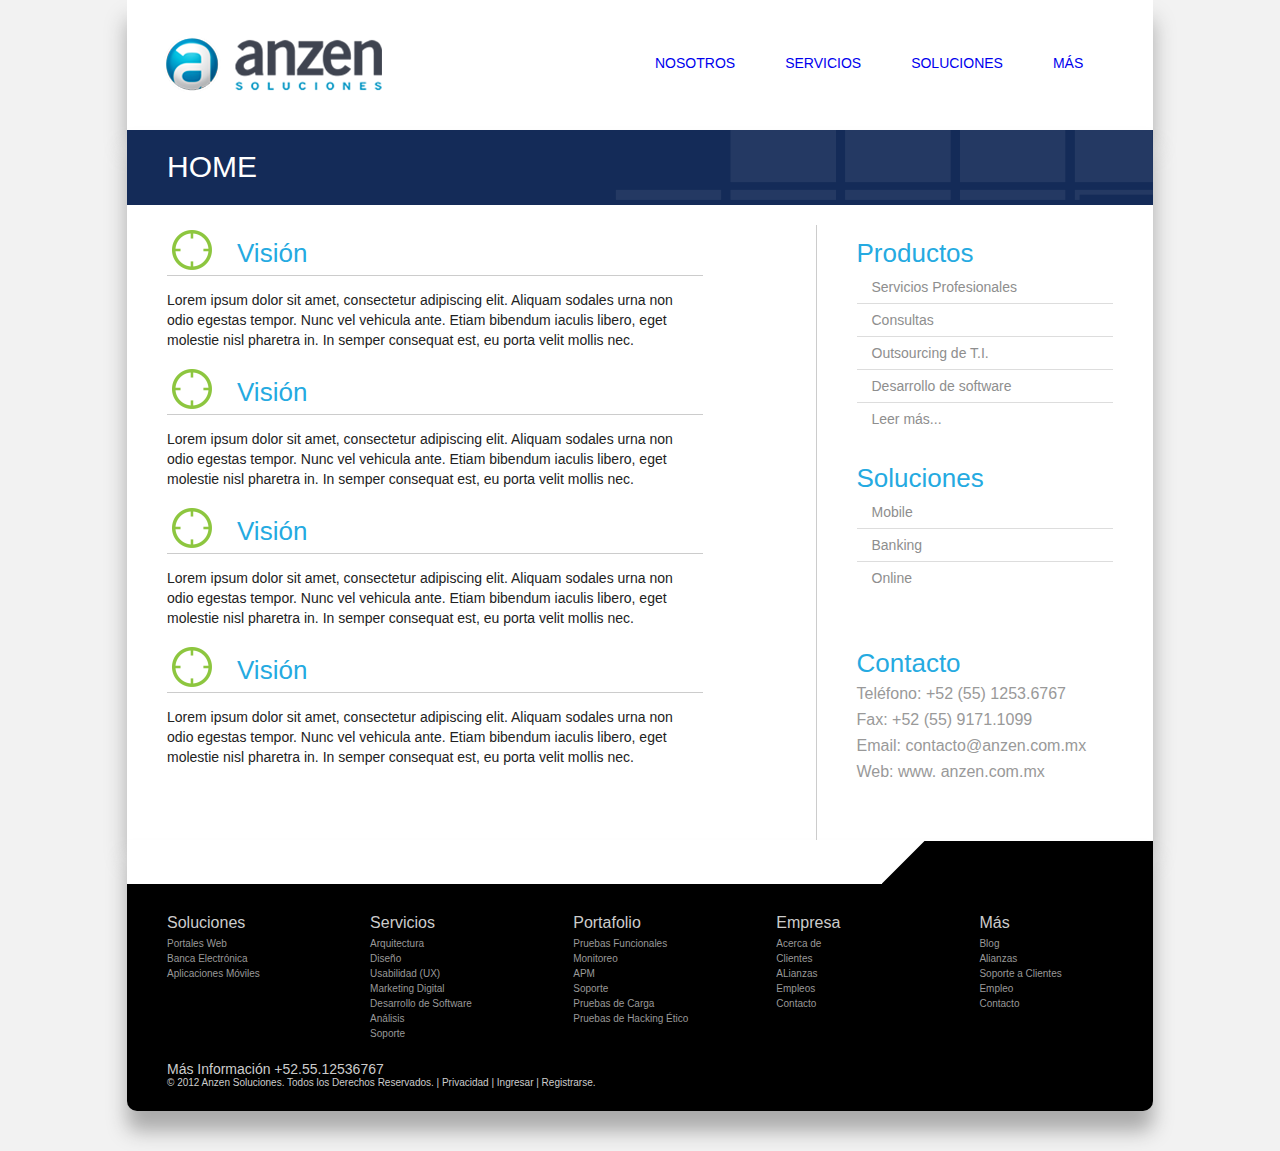
==== index.html @ 28e0411b "Frs1" ====
<!DOCTYPE html>
<!--[if lt IE 7]>      <html class="no-js lt-ie9 lt-ie8 lt-ie7"> <![endif]-->
<!--[if IE 7]>         <html class="no-js lt-ie9 lt-ie8"> <![endif]-->
<!--[if IE 8]>         <html class="no-js lt-ie9"> <![endif]-->
<!--[if gt IE 8]><!--> <html class="no-js"> <!--<![endif]-->
    <head>
        <meta charset="utf-8">
        <meta http-equiv="X-UA-Compatible" content="IE=edge,chrome=1">
        <title>ANZEN &#124; Creamos Valor</title>
        <meta name="description" content="">
        <meta name="viewport" content="width=device-width">

        <!-- Place favicon.ico and apple-touch-icon.png in the root directory -->

        <link rel="stylesheet" href="css/normalize.css">
        <link rel="stylesheet" href="css/main.css">
        <script src="js/vendor/modernizr-2.6.1.min.js"></script>
        <script type="text/javascript" src="js/retina.js"></script>
    </head>
    <body>
    
        <!--[if lt IE 7]>
            <p class="chromeframe">You are using an outdated browser. <a href="http://browsehappy.com/">Upgrade your browser today</a> or <a 		href="http://www.google.com/chromeframe/?redirect=true">install Google Chrome Frame</a> to better experience this site.</p>
        <![endif]-->

        <!-- Add your site or application content here -->
        
	<div class="header-container">
    	<header class="wrapper clearfix">
           <div class="title"><img src="img/logo.png"></div>
               <nav>
                    <ul>
                        <li><a href="nosotros.html">NOSOTROS</a></li>
                        <li><a href="servicios.html">SERVICIOS</a></li>
                        <li><a href="soluciones.html">SOLUCIONES</a></li>
                        <li><a href="#">M&Aacute;S</a></li>
                    </ul>
                </nav>
            </header>
        </div>

         <div class="main-container">
            <div class="main wrapper clearfix">
				<div class="seccion">Home</div>
                
                <article>
                    <header>
                        <div class="IcoTit"><div class="ico"><img src="img/icons/ICO_Vision.png"></div><div class="titulo">Visi&oacute;n</div></div>
                        <p class="PadL txGral">Lorem ipsum dolor sit amet, consectetur adipiscing elit. Aliquam sodales urna non odio egestas tempor. Nunc vel vehicula ante. Etiam bibendum iaculis libero, eget molestie nisl pharetra in. In semper consequat est, eu porta velit mollis nec.</p>
                    </header>
                    <section>
                        <div class="IcoTit"><div class="ico"><img src="img/icons/ICO_Vision.png"></div><div class="titulo">Visi&oacute;n</div></div>
                        <p class="PadL txGral">Lorem ipsum dolor sit amet, consectetur adipiscing elit. Aliquam sodales urna non odio egestas tempor. Nunc vel vehicula ante. Etiam bibendum iaculis libero, eget molestie nisl pharetra in. In semper consequat est, eu porta velit mollis nec.</p>
                    </section>
                    <section>
                        <div class="IcoTit"><div class="ico"><img src="img/icons/ICO_Vision.png"></div><div class="titulo">Visi&oacute;n</div></div>
                        <p class="PadL txGral">Lorem ipsum dolor sit amet, consectetur adipiscing elit. Aliquam sodales urna non odio egestas tempor. Nunc vel vehicula ante. Etiam bibendum iaculis libero, eget molestie nisl pharetra in. In semper consequat est, eu porta velit mollis nec.</p>
                    </section>
                    <footer>
                      <div class="IcoTit"><div class="ico"><img src="img/icons/ICO_Vision.png"></div><div class="titulo">Visi&oacute;n</div></div>
                        <p class="PadL txGral">Lorem ipsum dolor sit amet, consectetur adipiscing elit. Aliquam sodales urna non odio egestas tempor. Nunc vel vehicula ante. Etiam bibendum iaculis libero, eget molestie nisl pharetra in. In semper consequat est, eu porta velit mollis nec.</p>
                    </footer>
                </article>

                <aside>
                    <div class="sidebar">
							<!--<div class="titulo">ANZEN</div>
                                <div>Creamos valor</div>
                                </br></br>-->
                      <div class="titulo">Productos</div>
                      <div class="sidebar-menu">
                                    <ul>
                                        <li>&nbsp;<ul>
                                        <li><a href="productos.html">Servicios Profesionales</a></li>
                                        <li><a href="productos.html">Consultas</a></li>
                                        <li><a href="productos.html">Outsourcing de T.I.</a></li>
                                        <li><a href="productos.html">Desarrollo de software</a></li>
                                        <li><a href="productos.html">Leer más...</a></li>
                                        </ul>   
                                    </ul>
                                </div>
                      <div class="titulo">Soluciones</div>
                                <div class="sidebar-menu">
                                    <ul>
                                        <li>&nbsp;<ul>
                                        <li><a href="soluciones.html">Mobile</a></li>
                                        <li><a href="soluciones.html">Banking</a></li>
                                        <li><a href="soluciones.html">Online</a></li>
                                        </ul>   
                                    </ul>
                                </div>
                                </br>
                      <div class="titulo">Contacto</div>
                      				<div class="sidebar-menu">
                                    <ul>
                                        <li>&nbsp;<ul>
                                        <li>Teléfono: +52 (55) 1253.6767
                                           <br />Fax: +52 (55) 9171.1099
                                           <br />Email: contacto@anzen.com.mx
                                           <br />Web: www. anzen.com.mx</li>
                                        </ul>   
                                    </ul>
                                </div>
						</div>
                </aside>

            </div> <!-- #main -->
        </div> <!-- #main-container -->
                
    
    <!------	FOOTER 		------------------------->
    
        <div class="footer-container">
            <footer class="wrapper clearfix">
            <div class="clearfix">
			  <div class="sideFooter clearfix">
                	<ul>
                    	<div class="tiFooter">Soluciones</div>
                    	<li><a href="#">Portales Web</a></li>
                        <li><a href="#">Banca Electrónica</a></li>
                        <li><a href="#">Aplicaciones Móviles</a></li>
                    </ul>
                </div>
              <div class="sideFooter clearfix">
                	<ul>
                    	<div class="tiFooter">Servicios</div>
                    	<li><a href="#">Arquitectura</a></li>
                        <li><a href="#">Diseño</a></li>
                        <li><a href="#">Usabilidad (UX)</a></li>
                        <li><a href="#">Marketing Digital</a></li>
                        <li><a href="#">Desarrollo de Software</a></li>
                        <li><a href="#">Análisis</a></li>
                        <li><a href="#">Soporte</a></li>
                    </ul>
                </div>
                <div class="sideFooter clearfix">
                	<ul>
                    	<div class="tiFooter">Portafolio</div>
                    	<li><a href="#">Pruebas Funcionales</a></li>
                        <li><a href="#">Monitoreo</a></li>
                        <li><a href="#">APM</a></li>
                        <li><a href="#">Soporte</a></li>
                        <li><a href="#">Pruebas de Carga</a></li>
                        <li><a href="#">Pruebas de Hacking Ético</a></li>
                    </ul>
                </div>
                <div class="sideFooter clearfix">
                	<ul>
                    	<div class="tiFooter">Empresa</div>
                    	<li><a href="#">Acerca de</a></li>
                        <li><a href="#">Clientes</a></li>
                        <li><a href="#">ALianzas</a></li>
                        <li><a href="#">Empleos</a></li>
                        <li><a href="#">Contacto</a></li>
                    </ul>
                </div>
                <div class="sideFooter clearfix">
                	<ul>
                    	<div class="tiFooter">M&aacute;s</div>
                    	<li><a href="#">Blog</a></li>
                        <li><a href="#">Alianzas</a></li>
                        <li><a href="#">Soporte a Clientes</a></li>
                        <li><a href="#">Empleo</a></li>
                        <li><a href="#">Contacto</a></li>
                    </ul>
                </div>
                </div>
              <div class="masInfo">
                  <div class="txtFoo1">Más Información<span>&nbsp;+52.55.12536767&nbsp;</span></div>
                  <div class="txtFoo3">© 2012 Anzen Soluciones. Todos los Derechos Reservados.&nbsp;|&nbsp;Privacidad&nbsp;|&nbsp;Ingresar&nbsp;|&nbsp;Registrarse.</div>
              </div>
          </footer>
        </div>
    
        
        
    <!-- END your site or application content here -->

        <script src="//ajax.googleapis.com/ajax/libs/jquery/1.8.0/jquery.min.js"></script>
        <script>window.jQuery || document.write('<script src="js/vendor/jquery-1.8.0.min.js"><\/script>')</script>
        <script src="js/plugins.js"></script>
        <script src="js/main.js"></script>

        <!-- Google Analytics: change UA-XXXXX-X to be your site's ID. -->
        
        <script>
            var _gaq=[['_setAccount','UA-XXXXX-X'],['_trackPageview']];
            (function(d,t){var g=d.createElement(t),s=d.getElementsByTagName(t)[0];
            g.src=('https:'==location.protocol?'//ssl':'//www')+'.google-analytics.com/ga.js';
            s.parentNode.insertBefore(g,s)}(document,'script'));
        </script>
        
    </body>
</html>
---- css/main.css ----
/* ==========================================================================
   HTML5 Boilerplate styles - h5bp.com (generated via initializr.com)
   ========================================================================== */

html,
button,
input,
select,
textarea {
    color: #222;
}

body {
    font-size: 1em;
    line-height: 1.4;
}

::-moz-selection {
    background: #b3d4fc;
    text-shadow: none;
}

::selection {
    background: #b3d4fc;
    text-shadow: none;
}

hr {
    display: block;
    height: 1px;
    border: 0;
    border-top: 1px solid #ccc;
    margin: 1em 0;
    padding: 0;
}

img {
    vertical-align: middle;
}

fieldset {
    border: 0;
    margin: 0;
    padding: 0;
}

textarea {
    resize: vertical;
}

.chromeframe {
    margin: 0.2em 0;
    background: #ccc;
    color: #000;
    padding: 0.2em 0;
}


/* ===== Initializr Styles ==================================================
   Author: Jonathan Verrecchia - verekia.com/initializr/responsive-template
   ========================================================================== */

body {
    font: 16px/26px Helvetica, Helvetica Neue, Arial;
	background:#f2f2f2;
}

.wrapper {
    width: 90%;
    margin: 0 5%;
}

/* ===================
    ALL: Orange Theme
   =================== */

.header-container {
    /*border-bottom: 20px solid #e44d26;*/
	/*background:#fff;*/
}

.footer-container {
    /*border-top: 20px solid #e44d26;*/
	/*background:#fff;*/
}
/*  ================== 
	FOTER UL LI
	================= */


.sideFooter {
	float:left;
	width:12%;
	padding:10px 40px 20px 40px;
	color:#999;
}
.sideFooter a {
	color:#999;
}
.sideFooter ul {
  padding: 0;
  margin: 0;
}
.sideFooter li {	
  list-style-type: none;
}
.sideFooter li a {
  display: block;
  font: 10px Arial,sans-serif;
  text-decoration:none;
  padding: 2px 0;
}
.sideFooter li a:hover {
  font-weight: 400;
  text-decoration: none;
  color:#fff;
}
.tiFooter {
	font: 12px;
	color:#CCC;
}
  
/*.header-container,
.footer-container,*/
.main aside {
    /*background: #f16529;*/
	
}

.title {
    /*color: white;*/
}

/* ==============
    MOBILE: Menu
   ============== */
   

nav ul {
    margin: 0;
    padding: 0;
}

nav a {
    display: block;
    margin-bottom: 10px;
    /*padding: 15px 0;   OROGINAL COMENTADO  -----------*/
	padding: 10px 0;
    text-align: center;
    text-decoration: none;
	font-size:14px;
    /*font-weight: bold;		COMENTADO  -----------*/
	
    /*color: white; 		 COMENTADO  -----------*/
    /*background: #e44d26; COMETADO -----------  */
}

nav a:hover,
nav a:visited {
    color:#333;
}

nav a:hover {
	color:#25aae1;
    /*text-decoration: underline;  OROGINAL COMENTADO ------  */
}

/* ==============
    MOBILE: Main
   ============== */

.main {
	background:#FFF; /* AGREGADO  --------*/
    /*padding: 30px 0;  ORIGINAL COMENTADO*/
	padding: 0 0;
}
.PadL{padding: 0 40px;}
h1, h2, h3, h4 {padding: 0 40px;}

/*.main article h1 {
	padding: 0 30px;
    font-size: 2em;
}*/

.main aside {
	border-left: solid #CCC 1px ;	/* AGREGDO  ---------  */
	color:#999;						/* AGREGDO  ---------  */
    /*color: white;			 OROGINAL COMENTADO  ---------*/
    /*padding: 0px 5% 10px;  OROGINAL COMENTADO  ---------*/
	padding: 0px 40px 40px 40px;
}

.footer-container footer {
	background:#000 url(../img/footer-top.png) top no-repeat;
    padding: 60px 0 20px 0;
	margin-bottom:40px;
	
	
	/* --------------------  RADIUS AGREGADO --------------*/
	-webkit-border-bottom-right-radius: 10px;
	-webkit-border-bottom-left-radius: 10px;
	-moz-border-radius-bottomright: 10px;
	-moz-border-radius-bottomleft: 10px;
	border-bottom-right-radius: 10px;
	border-bottom-left-radius: 10px;
}


/* ===============
    ALL: IE Fixes
   =============== */

.ie7 .title {
    /*padding-top: 20px; OROGINAL COMENTADO -----   */
}

/* ==========================================================================
   Author's custom styles
   ========================================================================== */















/* ==========================================================================
   Media Queries
   ========================================================================== */

@media only screen and (min-width: 480px) {

/* ====================
    INTERMEDIATE: Menu
   ==================== */

    nav a {
        float: left;
        /*width: 27%; ANCHO BLOQUES MENU ----------------- */
        margin: 0 1.7%;
        padding: 20px 15px;  /* MODIFICADO 2% 0px   --------*/
        margin: 30px 10px;	 /* MODIFICADO    		--------*/
		text-transform: uppercase; /* AGREGADO --------  */
		
		-webkit-border-radius: 6px;
		   -moz-border-radius: 6px;
		        border-radius: 6px;
		
    }

    nav li:first-child a {
        margin-left: 0;
    }

    nav li:last-child a {
        margin-right: 0;
    }

/* ========================
    INTERMEDIATE: IE Fixes
   ======================== */

    nav ul li {
        display: inline;
    }

    .oldie nav a {
        margin: 0 0.7%;
    }
}

@media only screen and (min-width: 768px) {

/* ====================
    WIDE: CSS3 Effects
   ==================== */

    .header-container,
    .main aside {
        /*-webkit-box-shadow: 0 5px 10px #aaa;
           -moz-box-shadow: 0 5px 10px #aaa;
                box-shadow: 0 5px 10px #aaa;*/
    }

/* ============
    WIDE: Menu
   ============ */

    .title {
		width:328px;  /* AGREGADO --------  */	
		height:130px; /* AGREGADO --------  */
        float: left;
    }

    nav {
        float: right;
        /*width: 38%;  OROGINAL COMENTADO  ------   */
		width: 50%;
    }

/* ============
    WIDE: Main
   ============ */
   
   .sectiont{
	   padding: 0 0 0 40px;  /* AGREGADO ------   */
	 }

    .main article {
		/*padding: 0 0 0 40px; AGREGADO -----   */
		/*margin-left:40px;  AGREGADO ---------*/
		
        float: left;
        width: 60%;
    }

    .main aside {
        float: right;
        width: 25%;
    }
}

@media only screen and (min-width: 1140px) {

/* ===============
    Maximal Width
   =============== */

    .wrapper {
		background:#FFF;
        width: 1026px; /* 1140px - 10% for margins */
        margin: 0 auto;
		
		-webkit-box-shadow: 0 20px 20px #aaa;
           -moz-box-shadow: 0 20px 20px #aaa;
                box-shadow: 0 20px 20px #aaa;
    }
}

/* ==========================================================================
   Helper classes
   ========================================================================== */

.ir {
    background-color: transparent;
    border: 0;
    overflow: hidden;
    *text-indent: -9999px;
}

.ir:before {
    content: "";
    display: block;
    width: 0;
    height: 100%;
}

.hidden {
    display: none !important;
    visibility: hidden;
}

.visuallyhidden {
    border: 0;
    clip: rect(0 0 0 0);
    height: 1px;
    margin: -1px;
    overflow: hidden;
    padding: 0;
    position: absolute;
    width: 1px;
}

.visuallyhidden.focusable:active,
.visuallyhidden.focusable:focus {
    clip: auto;
    height: auto;
    margin: 0;
    overflow: visible;
    position: static;
    width: auto;
}

.invisible {
    visibility: hidden;
}

.clearfix:before,
.clearfix:after {
    content: " ";
    display: table;
}

.clearfix:after {
    clear: both;
}

.clearfix {
    *zoom: 1;
}

/* ==========================================================================
   Print styles
   ========================================================================== */

@media print {
    * {
        background: transparent !important;
        color: #000 !important; /* Black prints faster: h5bp.com/s */
        box-shadow:none !important;
        text-shadow: none !important;
    }

    a,
    a:visited {
        text-decoration: underline;
    }

    a[href]:after {
        content: " (" attr(href) ")";
    }

    abbr[title]:after {
        content: " (" attr(title) ")";
    }

    /*
     * Don't show links for images, or javascript/internal links
     */

    .ir a:after,
    a[href^="javascript:"]:after,
    a[href^="#"]:after {
        content: "";
    }

    pre,
    blockquote {
        border: 1px solid #999;
        page-break-inside: avoid;
    }

    thead {
        display: table-header-group; /* h5bp.com/t */
    }

    tr,
    img {
        page-break-inside: avoid;
    }

    img {
        max-width: 100% !important;
    }

    @page {
        margin: 0.5cm;
    }

    p,
    h2,
    h3 {
        orphans: 3;
        widows: 3;
    }

    h2,
    h3 {
        page-break-after: avoid;
    }
}


/*  ==========================
		TITULOS - SUB + ICO
	==========================   */
.IcoTit {
	height:50px;
	margin: 0 40px 0 40px;
	border-bottom: solid #CCC 1px;}

	
.ico{
	width:70px;
	height:50px;
	float:left;}
.titulo{
	float:left;
	font-family:Arial;
	font-size:26px;
	color:#25aae1;
	height:25px;
	padding: 15px 0 0 0;
	word-wrap: break-word;}
.subtitulos{
	float:left;
	height:25px;
	/*margin-top:15px;*/
	font-family:Arial;
	font-size:22px;
	color:#25aae1;
	word-wrap: break-word;}

/*  ====================
		ASIDE SIDEBAR 
	===================   */

.sidebar-menu {
	padding-top:20px;
    margin-bottom: 10px;
}
.sidebar-menu ul {
  padding: 0;
  margin: 0;
}
.sidebar-menu ul ul li:last-child {
  padding-bottom: 5px;
}
.sidebar-menu ul ul li a {
	text-decoration: none;
  font: 14px Arial, sans-serif;
  padding: 8px 8px 8px 15px;
  color: #8e8e8e;
}
.sidebar-menu li {
	
  list-style-type: none;
  border-bottom: 1px solid #ddd;
}
.sidebar-menu li:last-child {
  border-bottom: none;
}
.sidebar-menu li.current a {
  color: #8e8e8e;
}
.sidebar-menu li.current-child a {
  font-weight: 400;
  color: #8e8e8e;
}
.sidebar-menu li a {
  display: block;
  font: 14px Arial,sans-serif;
  padding: 8px 0;
}
.sidebar-menu li a:hover {
  font-weight: 400;
  text-decoration: none;
  color:#000;
  background-color:#eaf9ff;
}

/*	============================
	LINKS
============================  */

/*a {
  display: block;
  font: 14px Arial,sans-serif;
  padding: 8px 0;
  background-color:#FFF;
}

a:link {
	color:#25aae1;
}

a:hover {
  font-weight: 400;
  text-decoration: none;
  background-color:#eaf9ff;
}*/
/* ==========================
	SECCION INDICADOR
   ==========================  */
   
.seccion {
	color:#FFF;
	font: 30px Arial, Helvetica, sans-serif;
	text-transform:uppercase;
	padding:20px 40px;
	margin: 0 0 20px 0;
	height:35px;
	background:#142b58 url(../img/sub-squares.png) right top no-repeat;
}
.txGral {
	font: 14px Arial, sans-serif;
	line-height:20px;}
	
.txtFoo1 {
	font-weight:bold;
	font: 14px Arial, Helvetica, sans-serif;}
.txtFoo2 {
	font: 12px Arial, Helvetica, sans-serif;}
.txtFoo3 {
	font: 10px Arial, Helvetica, sans-serif;}

.masInfo {
	padding: 0 40px;
	float:left;
	height:30px;
	color:#CCC;}
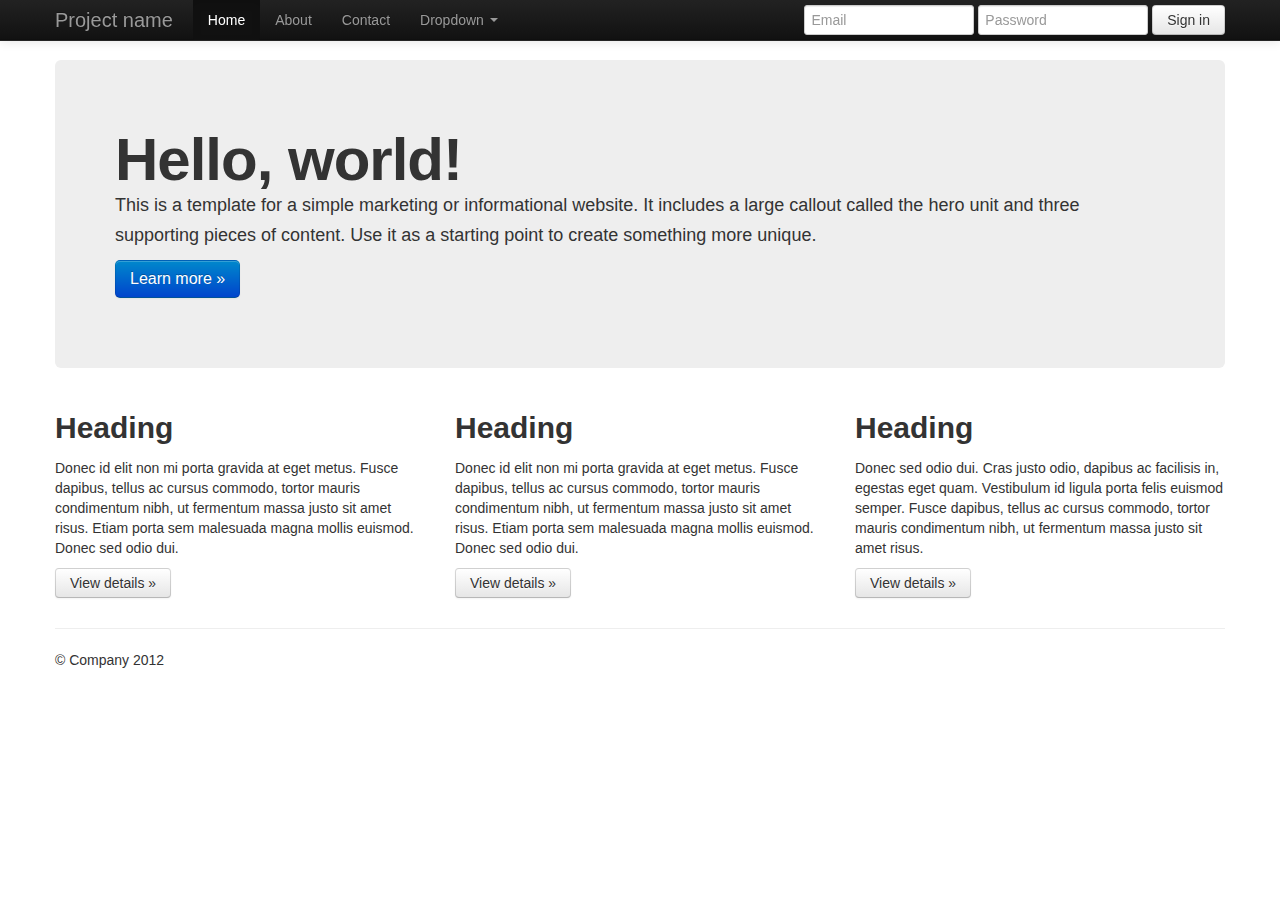
==== commit c4a960b3: "cambio Bootstrap" ====
--- a/index.html
+++ b/index.html
@@ -6,189 +6,114 @@
     <head>
         <meta charset="utf-8">
         <meta http-equiv="X-UA-Compatible" content="IE=edge,chrome=1">
-        <title>ANZEN &#124; Creamos Valor</title>
+        <title></title>
         <meta name="description" content="">
         <meta name="viewport" content="width=device-width">
 
-        <!-- Place favicon.ico and apple-touch-icon.png in the root directory -->
+        <link rel="stylesheet" href="css/bootstrap.min.css">
+        <style>
+            body {
+                padding-top: 60px;
+                padding-bottom: 40px;
+            }
+        </style>
+        <link rel="stylesheet" href="css/bootstrap-responsive.min.css">
+        <link rel="stylesheet" href="css/main.css">
 
-        <link rel="stylesheet" href="css/normalize.css">
-        <link rel="stylesheet" href="css/main.css">
-        <script src="js/vendor/modernizr-2.6.1.min.js"></script>
-        <script type="text/javascript" src="js/retina.js"></script>
+        <script src="js/vendor/modernizr-2.6.1-respond-1.1.0.min.js"></script>
     </head>
     <body>
-    
         <!--[if lt IE 7]>
-            <p class="chromeframe">You are using an outdated browser. <a href="http://browsehappy.com/">Upgrade your browser today</a> or <a 		href="http://www.google.com/chromeframe/?redirect=true">install Google Chrome Frame</a> to better experience this site.</p>
+            <p class="chromeframe">You are using an outdated browser. <a href="http://browsehappy.com/">Upgrade your browser today</a> or <a href="http://www.google.com/chromeframe/?redirect=true">install Google Chrome Frame</a> to better experience this site.</p>
         <![endif]-->
 
-        <!-- Add your site or application content here -->
-        
-	<div class="header-container">
-    	<header class="wrapper clearfix">
-           <div class="title"><img src="img/logo.png"></div>
-               <nav>
-                    <ul>
-                        <li><a href="nosotros.html">NOSOTROS</a></li>
-                        <li><a href="servicios.html">SERVICIOS</a></li>
-                        <li><a href="soluciones.html">SOLUCIONES</a></li>
-                        <li><a href="#">M&Aacute;S</a></li>
-                    </ul>
-                </nav>
-            </header>
+        <!-- This code is taken from http://twitter.github.com/bootstrap/examples/hero.html -->
+
+        <div class="navbar navbar-inverse navbar-fixed-top">
+            <div class="navbar-inner">
+                <div class="container">
+                    <a class="btn btn-navbar" data-toggle="collapse" data-target=".nav-collapse">
+                        <span class="icon-bar"></span>
+                        <span class="icon-bar"></span>
+                        <span class="icon-bar"></span>
+                    </a>
+                    <a class="brand" href="#">Project name</a>
+                    <div class="nav-collapse collapse">
+                        <ul class="nav">
+                            <li class="active"><a href="#">Home</a></li>
+                            <li><a href="#about">About</a></li>
+                            <li><a href="#contact">Contact</a></li>
+                            <li class="dropdown">
+                                <a href="#" class="dropdown-toggle" data-toggle="dropdown">Dropdown <b class="caret"></b></a>
+                                <ul class="dropdown-menu">
+                                    <li><a href="#">Action</a></li>
+                                    <li><a href="#">Another action</a></li>
+                                    <li><a href="#">Something else here</a></li>
+                                    <li class="divider"></li>
+                                    <li class="nav-header">Nav header</li>
+                                    <li><a href="#">Separated link</a></li>
+                                    <li><a href="#">One more separated link</a></li>
+                                </ul>
+                            </li>
+                        </ul>
+                        <form class="navbar-form pull-right">
+                            <input class="span2" type="text" placeholder="Email">
+                            <input class="span2" type="password" placeholder="Password">
+                            <button type="submit" class="btn">Sign in</button>
+                        </form>
+                    </div><!--/.nav-collapse -->
+                </div>
+            </div>
         </div>
 
-         <div class="main-container">
-            <div class="main wrapper clearfix">
-				<div class="seccion">Home</div>
-                
-                <article>
-                    <header>
-                        <div class="IcoTit"><div class="ico"><img src="img/icons/ICO_Vision.png"></div><div class="titulo">Visi&oacute;n</div></div>
-                        <p class="PadL txGral">Lorem ipsum dolor sit amet, consectetur adipiscing elit. Aliquam sodales urna non odio egestas tempor. Nunc vel vehicula ante. Etiam bibendum iaculis libero, eget molestie nisl pharetra in. In semper consequat est, eu porta velit mollis nec.</p>
-                    </header>
-                    <section>
-                        <div class="IcoTit"><div class="ico"><img src="img/icons/ICO_Vision.png"></div><div class="titulo">Visi&oacute;n</div></div>
-                        <p class="PadL txGral">Lorem ipsum dolor sit amet, consectetur adipiscing elit. Aliquam sodales urna non odio egestas tempor. Nunc vel vehicula ante. Etiam bibendum iaculis libero, eget molestie nisl pharetra in. In semper consequat est, eu porta velit mollis nec.</p>
-                    </section>
-                    <section>
-                        <div class="IcoTit"><div class="ico"><img src="img/icons/ICO_Vision.png"></div><div class="titulo">Visi&oacute;n</div></div>
-                        <p class="PadL txGral">Lorem ipsum dolor sit amet, consectetur adipiscing elit. Aliquam sodales urna non odio egestas tempor. Nunc vel vehicula ante. Etiam bibendum iaculis libero, eget molestie nisl pharetra in. In semper consequat est, eu porta velit mollis nec.</p>
-                    </section>
-                    <footer>
-                      <div class="IcoTit"><div class="ico"><img src="img/icons/ICO_Vision.png"></div><div class="titulo">Visi&oacute;n</div></div>
-                        <p class="PadL txGral">Lorem ipsum dolor sit amet, consectetur adipiscing elit. Aliquam sodales urna non odio egestas tempor. Nunc vel vehicula ante. Etiam bibendum iaculis libero, eget molestie nisl pharetra in. In semper consequat est, eu porta velit mollis nec.</p>
-                    </footer>
-                </article>
+        <div class="container">
 
-                <aside>
-                    <div class="sidebar">
-							<!--<div class="titulo">ANZEN</div>
-                                <div>Creamos valor</div>
-                                </br></br>-->
-                      <div class="titulo">Productos</div>
-                      <div class="sidebar-menu">
-                                    <ul>
-                                        <li>&nbsp;<ul>
-                                        <li><a href="productos.html">Servicios Profesionales</a></li>
-                                        <li><a href="productos.html">Consultas</a></li>
-                                        <li><a href="productos.html">Outsourcing de T.I.</a></li>
-                                        <li><a href="productos.html">Desarrollo de software</a></li>
-                                        <li><a href="productos.html">Leer más...</a></li>
-                                        </ul>   
-                                    </ul>
-                                </div>
-                      <div class="titulo">Soluciones</div>
-                                <div class="sidebar-menu">
-                                    <ul>
-                                        <li>&nbsp;<ul>
-                                        <li><a href="soluciones.html">Mobile</a></li>
-                                        <li><a href="soluciones.html">Banking</a></li>
-                                        <li><a href="soluciones.html">Online</a></li>
-                                        </ul>   
-                                    </ul>
-                                </div>
-                                </br>
-                      <div class="titulo">Contacto</div>
-                      				<div class="sidebar-menu">
-                                    <ul>
-                                        <li>&nbsp;<ul>
-                                        <li>Teléfono: +52 (55) 1253.6767
-                                           <br />Fax: +52 (55) 9171.1099
-                                           <br />Email: contacto@anzen.com.mx
-                                           <br />Web: www. anzen.com.mx</li>
-                                        </ul>   
-                                    </ul>
-                                </div>
-						</div>
-                </aside>
+            <!-- Main hero unit for a primary marketing message or call to action -->
+            <div class="hero-unit">
+                <h1>Hello, world!</h1>
+                <p>This is a template for a simple marketing or informational website. It includes a large callout called the hero unit and three supporting pieces of content. Use it as a starting point to create something more unique.</p>
+                <p><a class="btn btn-primary btn-large">Learn more &raquo;</a></p>
+            </div>
 
-            </div> <!-- #main -->
-        </div> <!-- #main-container -->
-                
-    
-    <!------	FOOTER 		------------------------->
-    
-        <div class="footer-container">
-            <footer class="wrapper clearfix">
-            <div class="clearfix">
-			  <div class="sideFooter clearfix">
-                	<ul>
-                    	<div class="tiFooter">Soluciones</div>
-                    	<li><a href="#">Portales Web</a></li>
-                        <li><a href="#">Banca Electrónica</a></li>
-                        <li><a href="#">Aplicaciones Móviles</a></li>
-                    </ul>
+            <!-- Example row of columns -->
+            <div class="row">
+                <div class="span4">
+                    <h2>Heading</h2>
+                    <p>Donec id elit non mi porta gravida at eget metus. Fusce dapibus, tellus ac cursus commodo, tortor mauris condimentum nibh, ut fermentum massa justo sit amet risus. Etiam porta sem malesuada magna mollis euismod. Donec sed odio dui. </p>
+                    <p><a class="btn" href="#">View details &raquo;</a></p>
                 </div>
-              <div class="sideFooter clearfix">
-                	<ul>
-                    	<div class="tiFooter">Servicios</div>
-                    	<li><a href="#">Arquitectura</a></li>
-                        <li><a href="#">Diseño</a></li>
-                        <li><a href="#">Usabilidad (UX)</a></li>
-                        <li><a href="#">Marketing Digital</a></li>
-                        <li><a href="#">Desarrollo de Software</a></li>
-                        <li><a href="#">Análisis</a></li>
-                        <li><a href="#">Soporte</a></li>
-                    </ul>
+                <div class="span4">
+                    <h2>Heading</h2>
+                    <p>Donec id elit non mi porta gravida at eget metus. Fusce dapibus, tellus ac cursus commodo, tortor mauris condimentum nibh, ut fermentum massa justo sit amet risus. Etiam porta sem malesuada magna mollis euismod. Donec sed odio dui. </p>
+                    <p><a class="btn" href="#">View details &raquo;</a></p>
+               </div>
+                <div class="span4">
+                    <h2>Heading</h2>
+                    <p>Donec sed odio dui. Cras justo odio, dapibus ac facilisis in, egestas eget quam. Vestibulum id ligula porta felis euismod semper. Fusce dapibus, tellus ac cursus commodo, tortor mauris condimentum nibh, ut fermentum massa justo sit amet risus.</p>
+                    <p><a class="btn" href="#">View details &raquo;</a></p>
                 </div>
-                <div class="sideFooter clearfix">
-                	<ul>
-                    	<div class="tiFooter">Portafolio</div>
-                    	<li><a href="#">Pruebas Funcionales</a></li>
-                        <li><a href="#">Monitoreo</a></li>
-                        <li><a href="#">APM</a></li>
-                        <li><a href="#">Soporte</a></li>
-                        <li><a href="#">Pruebas de Carga</a></li>
-                        <li><a href="#">Pruebas de Hacking Ético</a></li>
-                    </ul>
-                </div>
-                <div class="sideFooter clearfix">
-                	<ul>
-                    	<div class="tiFooter">Empresa</div>
-                    	<li><a href="#">Acerca de</a></li>
-                        <li><a href="#">Clientes</a></li>
-                        <li><a href="#">ALianzas</a></li>
-                        <li><a href="#">Empleos</a></li>
-                        <li><a href="#">Contacto</a></li>
-                    </ul>
-                </div>
-                <div class="sideFooter clearfix">
-                	<ul>
-                    	<div class="tiFooter">M&aacute;s</div>
-                    	<li><a href="#">Blog</a></li>
-                        <li><a href="#">Alianzas</a></li>
-                        <li><a href="#">Soporte a Clientes</a></li>
-                        <li><a href="#">Empleo</a></li>
-                        <li><a href="#">Contacto</a></li>
-                    </ul>
-                </div>
-                </div>
-              <div class="masInfo">
-                  <div class="txtFoo1">Más Información<span>&nbsp;+52.55.12536767&nbsp;</span></div>
-                  <div class="txtFoo3">© 2012 Anzen Soluciones. Todos los Derechos Reservados.&nbsp;|&nbsp;Privacidad&nbsp;|&nbsp;Ingresar&nbsp;|&nbsp;Registrarse.</div>
-              </div>
-          </footer>
-        </div>
-    
-        
-        
-    <!-- END your site or application content here -->
+            </div>
 
-        <script src="//ajax.googleapis.com/ajax/libs/jquery/1.8.0/jquery.min.js"></script>
-        <script>window.jQuery || document.write('<script src="js/vendor/jquery-1.8.0.min.js"><\/script>')</script>
-        <script src="js/plugins.js"></script>
+            <hr>
+
+            <footer>
+                <p>&copy; Company 2012</p>
+            </footer>
+
+        </div> <!-- /container -->
+
+        <script src="//ajax.googleapis.com/ajax/libs/jquery/1.8.2/jquery.min.js"></script>
+        <script>window.jQuery || document.write('<script src="js/vendor/jquery-1.8.2.min.js"><\/script>')</script>
+
+        <script src="js/vendor/bootstrap.min.js"></script>
+
         <script src="js/main.js"></script>
 
-        <!-- Google Analytics: change UA-XXXXX-X to be your site's ID. -->
-        
         <script>
             var _gaq=[['_setAccount','UA-XXXXX-X'],['_trackPageview']];
             (function(d,t){var g=d.createElement(t),s=d.getElementsByTagName(t)[0];
             g.src=('https:'==location.protocol?'//ssl':'//www')+'.google-analytics.com/ga.js';
             s.parentNode.insertBefore(g,s)}(document,'script'));
         </script>
-        
     </body>
 </html>
--- a/css/main.css
+++ b/css/main.css
@@ -1,218 +1,4 @@
-/* ==========================================================================
-   HTML5 Boilerplate styles - h5bp.com (generated via initializr.com)
-   ========================================================================== */
 
-html,
-button,
-input,
-select,
-textarea {
-    color: #222;
-}
-
-body {
-    font-size: 1em;
-    line-height: 1.4;
-}
-
-::-moz-selection {
-    background: #b3d4fc;
-    text-shadow: none;
-}
-
-::selection {
-    background: #b3d4fc;
-    text-shadow: none;
-}
-
-hr {
-    display: block;
-    height: 1px;
-    border: 0;
-    border-top: 1px solid #ccc;
-    margin: 1em 0;
-    padding: 0;
-}
-
-img {
-    vertical-align: middle;
-}
-
-fieldset {
-    border: 0;
-    margin: 0;
-    padding: 0;
-}
-
-textarea {
-    resize: vertical;
-}
-
-.chromeframe {
-    margin: 0.2em 0;
-    background: #ccc;
-    color: #000;
-    padding: 0.2em 0;
-}
-
-
-/* ===== Initializr Styles ==================================================
-   Author: Jonathan Verrecchia - verekia.com/initializr/responsive-template
-   ========================================================================== */
-
-body {
-    font: 16px/26px Helvetica, Helvetica Neue, Arial;
-	background:#f2f2f2;
-}
-
-.wrapper {
-    width: 90%;
-    margin: 0 5%;
-}
-
-/* ===================
-    ALL: Orange Theme
-   =================== */
-
-.header-container {
-    /*border-bottom: 20px solid #e44d26;*/
-	/*background:#fff;*/
-}
-
-.footer-container {
-    /*border-top: 20px solid #e44d26;*/
-	/*background:#fff;*/
-}
-/*  ================== 
-	FOTER UL LI
-	================= */
-
-
-.sideFooter {
-	float:left;
-	width:12%;
-	padding:10px 40px 20px 40px;
-	color:#999;
-}
-.sideFooter a {
-	color:#999;
-}
-.sideFooter ul {
-  padding: 0;
-  margin: 0;
-}
-.sideFooter li {	
-  list-style-type: none;
-}
-.sideFooter li a {
-  display: block;
-  font: 10px Arial,sans-serif;
-  text-decoration:none;
-  padding: 2px 0;
-}
-.sideFooter li a:hover {
-  font-weight: 400;
-  text-decoration: none;
-  color:#fff;
-}
-.tiFooter {
-	font: 12px;
-	color:#CCC;
-}
-  
-/*.header-container,
-.footer-container,*/
-.main aside {
-    /*background: #f16529;*/
-	
-}
-
-.title {
-    /*color: white;*/
-}
-
-/* ==============
-    MOBILE: Menu
-   ============== */
-   
-
-nav ul {
-    margin: 0;
-    padding: 0;
-}
-
-nav a {
-    display: block;
-    margin-bottom: 10px;
-    /*padding: 15px 0;   OROGINAL COMENTADO  -----------*/
-	padding: 10px 0;
-    text-align: center;
-    text-decoration: none;
-	font-size:14px;
-    /*font-weight: bold;		COMENTADO  -----------*/
-	
-    /*color: white; 		 COMENTADO  -----------*/
-    /*background: #e44d26; COMETADO -----------  */
-}
-
-nav a:hover,
-nav a:visited {
-    color:#333;
-}
-
-nav a:hover {
-	color:#25aae1;
-    /*text-decoration: underline;  OROGINAL COMENTADO ------  */
-}
-
-/* ==============
-    MOBILE: Main
-   ============== */
-
-.main {
-	background:#FFF; /* AGREGADO  --------*/
-    /*padding: 30px 0;  ORIGINAL COMENTADO*/
-	padding: 0 0;
-}
-.PadL{padding: 0 40px;}
-h1, h2, h3, h4 {padding: 0 40px;}
-
-/*.main article h1 {
-	padding: 0 30px;
-    font-size: 2em;
-}*/
-
-.main aside {
-	border-left: solid #CCC 1px ;	/* AGREGDO  ---------  */
-	color:#999;						/* AGREGDO  ---------  */
-    /*color: white;			 OROGINAL COMENTADO  ---------*/
-    /*padding: 0px 5% 10px;  OROGINAL COMENTADO  ---------*/
-	padding: 0px 40px 40px 40px;
-}
-
-.footer-container footer {
-	background:#000 url(../img/footer-top.png) top no-repeat;
-    padding: 60px 0 20px 0;
-	margin-bottom:40px;
-	
-	
-	/* --------------------  RADIUS AGREGADO --------------*/
-	-webkit-border-bottom-right-radius: 10px;
-	-webkit-border-bottom-left-radius: 10px;
-	-moz-border-radius-bottomright: 10px;
-	-moz-border-radius-bottomleft: 10px;
-	border-bottom-right-radius: 10px;
-	border-bottom-left-radius: 10px;
-}
-
-
-/* ===============
-    ALL: IE Fixes
-   =============== */
-
-.ie7 .title {
-    /*padding-top: 20px; OROGINAL COMENTADO -----   */
-}
 
 /* ==========================================================================
    Author's custom styles
@@ -232,381 +18,5 @@
 
 
 
-/* ==========================================================================
-   Media Queries
-   ========================================================================== */
-
-@media only screen and (min-width: 480px) {
-
-/* ====================
-    INTERMEDIATE: Menu
-   ==================== */
-
-    nav a {
-        float: left;
-        /*width: 27%; ANCHO BLOQUES MENU ----------------- */
-        margin: 0 1.7%;
-        padding: 20px 15px;  /* MODIFICADO 2% 0px   --------*/
-        margin: 30px 10px;	 /* MODIFICADO    		--------*/
-		text-transform: uppercase; /* AGREGADO --------  */
-		
-		-webkit-border-radius: 6px;
-		   -moz-border-radius: 6px;
-		        border-radius: 6px;
-		
-    }
-
-    nav li:first-child a {
-        margin-left: 0;
-    }
-
-    nav li:last-child a {
-        margin-right: 0;
-    }
-
-/* ========================
-    INTERMEDIATE: IE Fixes
-   ======================== */
-
-    nav ul li {
-        display: inline;
-    }
-
-    .oldie nav a {
-        margin: 0 0.7%;
-    }
-}
-
-@media only screen and (min-width: 768px) {
-
-/* ====================
-    WIDE: CSS3 Effects
-   ==================== */
-
-    .header-container,
-    .main aside {
-        /*-webkit-box-shadow: 0 5px 10px #aaa;
-           -moz-box-shadow: 0 5px 10px #aaa;
-                box-shadow: 0 5px 10px #aaa;*/
-    }
-
-/* ============
-    WIDE: Menu
-   ============ */
-
-    .title {
-		width:328px;  /* AGREGADO --------  */	
-		height:130px; /* AGREGADO --------  */
-        float: left;
-    }
-
-    nav {
-        float: right;
-        /*width: 38%;  OROGINAL COMENTADO  ------   */
-		width: 50%;
-    }
-
-/* ============
-    WIDE: Main
-   ============ */
-   
-   .sectiont{
-	   padding: 0 0 0 40px;  /* AGREGADO ------   */
-	 }
-
-    .main article {
-		/*padding: 0 0 0 40px; AGREGADO -----   */
-		/*margin-left:40px;  AGREGADO ---------*/
-		
-        float: left;
-        width: 60%;
-    }
-
-    .main aside {
-        float: right;
-        width: 25%;
-    }
-}
-
-@media only screen and (min-width: 1140px) {
-
-/* ===============
-    Maximal Width
-   =============== */
-
-    .wrapper {
-		background:#FFF;
-        width: 1026px; /* 1140px - 10% for margins */
-        margin: 0 auto;
-		
-		-webkit-box-shadow: 0 20px 20px #aaa;
-           -moz-box-shadow: 0 20px 20px #aaa;
-                box-shadow: 0 20px 20px #aaa;
-    }
-}
-
-/* ==========================================================================
-   Helper classes
-   ========================================================================== */
-
-.ir {
-    background-color: transparent;
-    border: 0;
-    overflow: hidden;
-    *text-indent: -9999px;
-}
-
-.ir:before {
-    content: "";
-    display: block;
-    width: 0;
-    height: 100%;
-}
-
-.hidden {
-    display: none !important;
-    visibility: hidden;
-}
-
-.visuallyhidden {
-    border: 0;
-    clip: rect(0 0 0 0);
-    height: 1px;
-    margin: -1px;
-    overflow: hidden;
-    padding: 0;
-    position: absolute;
-    width: 1px;
-}
-
-.visuallyhidden.focusable:active,
-.visuallyhidden.focusable:focus {
-    clip: auto;
-    height: auto;
-    margin: 0;
-    overflow: visible;
-    position: static;
-    width: auto;
-}
-
-.invisible {
-    visibility: hidden;
-}
-
-.clearfix:before,
-.clearfix:after {
-    content: " ";
-    display: table;
-}
-
-.clearfix:after {
-    clear: both;
-}
-
-.clearfix {
-    *zoom: 1;
-}
-
-/* ==========================================================================
-   Print styles
-   ========================================================================== */
-
-@media print {
-    * {
-        background: transparent !important;
-        color: #000 !important; /* Black prints faster: h5bp.com/s */
-        box-shadow:none !important;
-        text-shadow: none !important;
-    }
-
-    a,
-    a:visited {
-        text-decoration: underline;
-    }
-
-    a[href]:after {
-        content: " (" attr(href) ")";
-    }
-
-    abbr[title]:after {
-        content: " (" attr(title) ")";
-    }
-
-    /*
-     * Don't show links for images, or javascript/internal links
-     */
-
-    .ir a:after,
-    a[href^="javascript:"]:after,
-    a[href^="#"]:after {
-        content: "";
-    }
-
-    pre,
-    blockquote {
-        border: 1px solid #999;
-        page-break-inside: avoid;
-    }
-
-    thead {
-        display: table-header-group; /* h5bp.com/t */
-    }
-
-    tr,
-    img {
-        page-break-inside: avoid;
-    }
-
-    img {
-        max-width: 100% !important;
-    }
-
-    @page {
-        margin: 0.5cm;
-    }
-
-    p,
-    h2,
-    h3 {
-        orphans: 3;
-        widows: 3;
-    }
-
-    h2,
-    h3 {
-        page-break-after: avoid;
-    }
-}
 
 
-/*  ==========================
-		TITULOS - SUB + ICO
-	==========================   */
-.IcoTit {
-	height:50px;
-	margin: 0 40px 0 40px;
-	border-bottom: solid #CCC 1px;}
-
-	
-.ico{
-	width:70px;
-	height:50px;
-	float:left;}
-.titulo{
-	float:left;
-	font-family:Arial;
-	font-size:26px;
-	color:#25aae1;
-	height:25px;
-	padding: 15px 0 0 0;
-	word-wrap: break-word;}
-.subtitulos{
-	float:left;
-	height:25px;
-	/*margin-top:15px;*/
-	font-family:Arial;
-	font-size:22px;
-	color:#25aae1;
-	word-wrap: break-word;}
-
-/*  ====================
-		ASIDE SIDEBAR 
-	===================   */
-
-.sidebar-menu {
-	padding-top:20px;
-    margin-bottom: 10px;
-}
-.sidebar-menu ul {
-  padding: 0;
-  margin: 0;
-}
-.sidebar-menu ul ul li:last-child {
-  padding-bottom: 5px;
-}
-.sidebar-menu ul ul li a {
-	text-decoration: none;
-  font: 14px Arial, sans-serif;
-  padding: 8px 8px 8px 15px;
-  color: #8e8e8e;
-}
-.sidebar-menu li {
-	
-  list-style-type: none;
-  border-bottom: 1px solid #ddd;
-}
-.sidebar-menu li:last-child {
-  border-bottom: none;
-}
-.sidebar-menu li.current a {
-  color: #8e8e8e;
-}
-.sidebar-menu li.current-child a {
-  font-weight: 400;
-  color: #8e8e8e;
-}
-.sidebar-menu li a {
-  display: block;
-  font: 14px Arial,sans-serif;
-  padding: 8px 0;
-}
-.sidebar-menu li a:hover {
-  font-weight: 400;
-  text-decoration: none;
-  color:#000;
-  background-color:#eaf9ff;
-}
-
-/*	============================
-	LINKS
-============================  */
-
-/*a {
-  display: block;
-  font: 14px Arial,sans-serif;
-  padding: 8px 0;
-  background-color:#FFF;
-}
-
-a:link {
-	color:#25aae1;
-}
-
-a:hover {
-  font-weight: 400;
-  text-decoration: none;
-  background-color:#eaf9ff;
-}*/
-/* ==========================
-	SECCION INDICADOR
-   ==========================  */
-   
-.seccion {
-	color:#FFF;
-	font: 30px Arial, Helvetica, sans-serif;
-	text-transform:uppercase;
-	padding:20px 40px;
-	margin: 0 0 20px 0;
-	height:35px;
-	background:#142b58 url(../img/sub-squares.png) right top no-repeat;
-}
-.txGral {
-	font: 14px Arial, sans-serif;
-	line-height:20px;}
-	
-.txtFoo1 {
-	font-weight:bold;
-	font: 14px Arial, Helvetica, sans-serif;}
-.txtFoo2 {
-	font: 12px Arial, Helvetica, sans-serif;}
-.txtFoo3 {
-	font: 10px Arial, Helvetica, sans-serif;}
-
-.masInfo {
-	padding: 0 40px;
-	float:left;
-	height:30px;
-	color:#CCC;}
-
-
-
